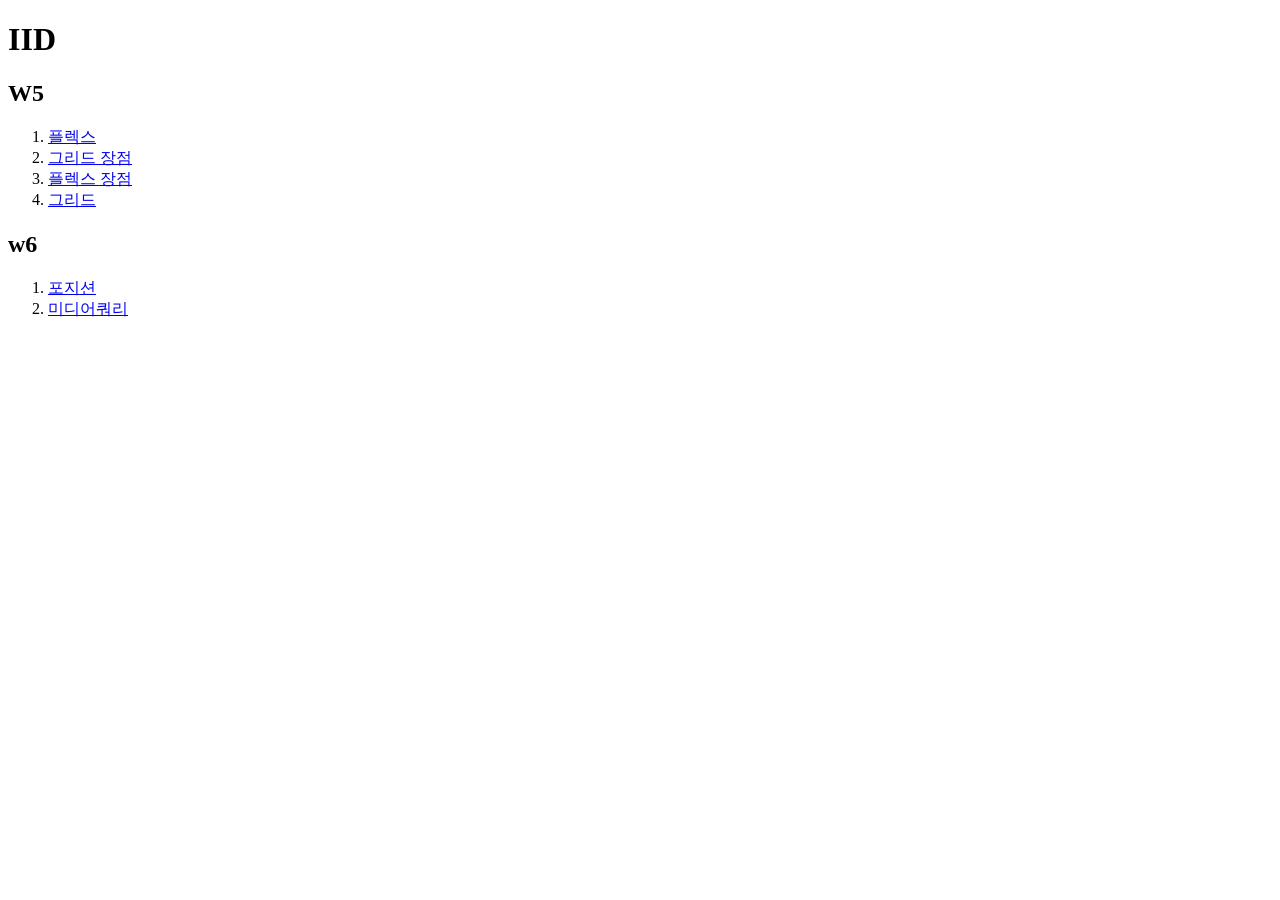
==== index.html @ c793e5cf "Add initial HTML and CSS files for Week 5 and Week 6 exercises" ====
<!doctype html>
<html lang="ko">
  <head>
    <meta charset="UTF-8" />
    <meta name="viewport" content="width=device-width, initial-scale=1.0" />
    <title>Document</title>
  </head>
  <body>
    <h1>IID</h1>
    <h2>W5</h2>
    <ol>
      <li>
        <a href="./src/w5/code1/index.html">플렉스</a>
      </li>
      <li>
        <a href="./src/w5/code2/index.html">그리드 장점</a>
      </li>
      <li>
        <a href="./src/w5/code3/index.html">플렉스 장점</a>
      </li>
      <li>
        <a href="./src/w5/code4/index.html">그리드</a>
      </li>
    </ol>
    <h2>w6</h2>
    <ol>
      <li>
        <a href="./src/w6/code1/index.html">포지션</a>
      </li>
      <li>
        <a href="./src/w6/code2/index.html">미디어쿼리</a>
      </li>
    </ol>
  </body>
</html>
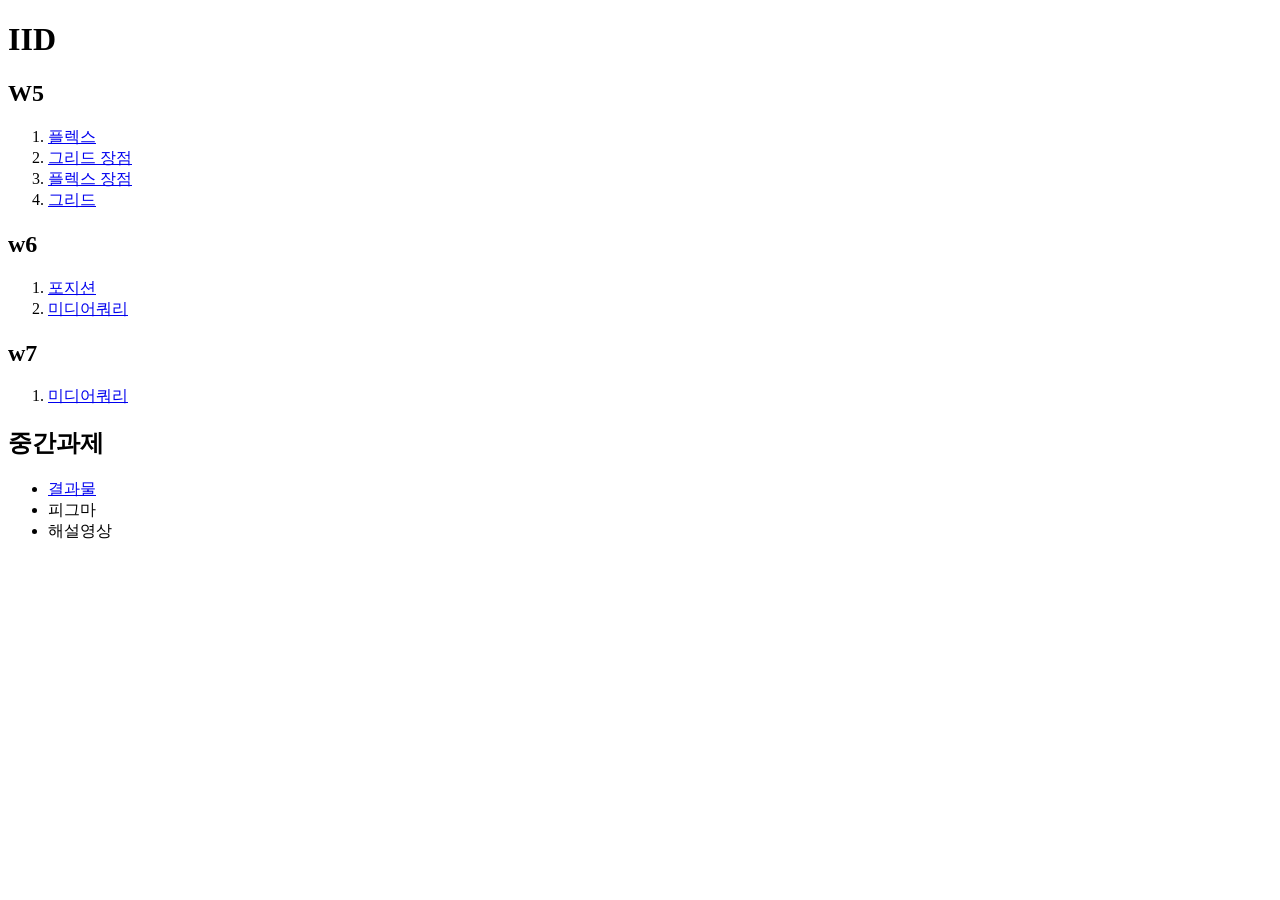
==== commit bc368433: "Add responsive design for Week 7 exercises and midterm project" ====
--- a/index.html
+++ b/index.html
@@ -31,5 +31,17 @@
         <a href="./src/w6/code2/index.html">미디어쿼리</a>
       </li>
     </ol>
+    <h2>w7</h2>
+    <ol>
+      <li>
+        <a href="./src/w7/code1/index.html"> 미디어쿼리 </a>
+      </li>
+    </ol>
+    <h2>중간과제</h2>
+    <ul>
+      <li><a href="./src/mid/index.html">결과물</a></li>
+      <li>피그마</li>
+      <li>해설영상</li>
+    </ul>
   </body>
 </html>
